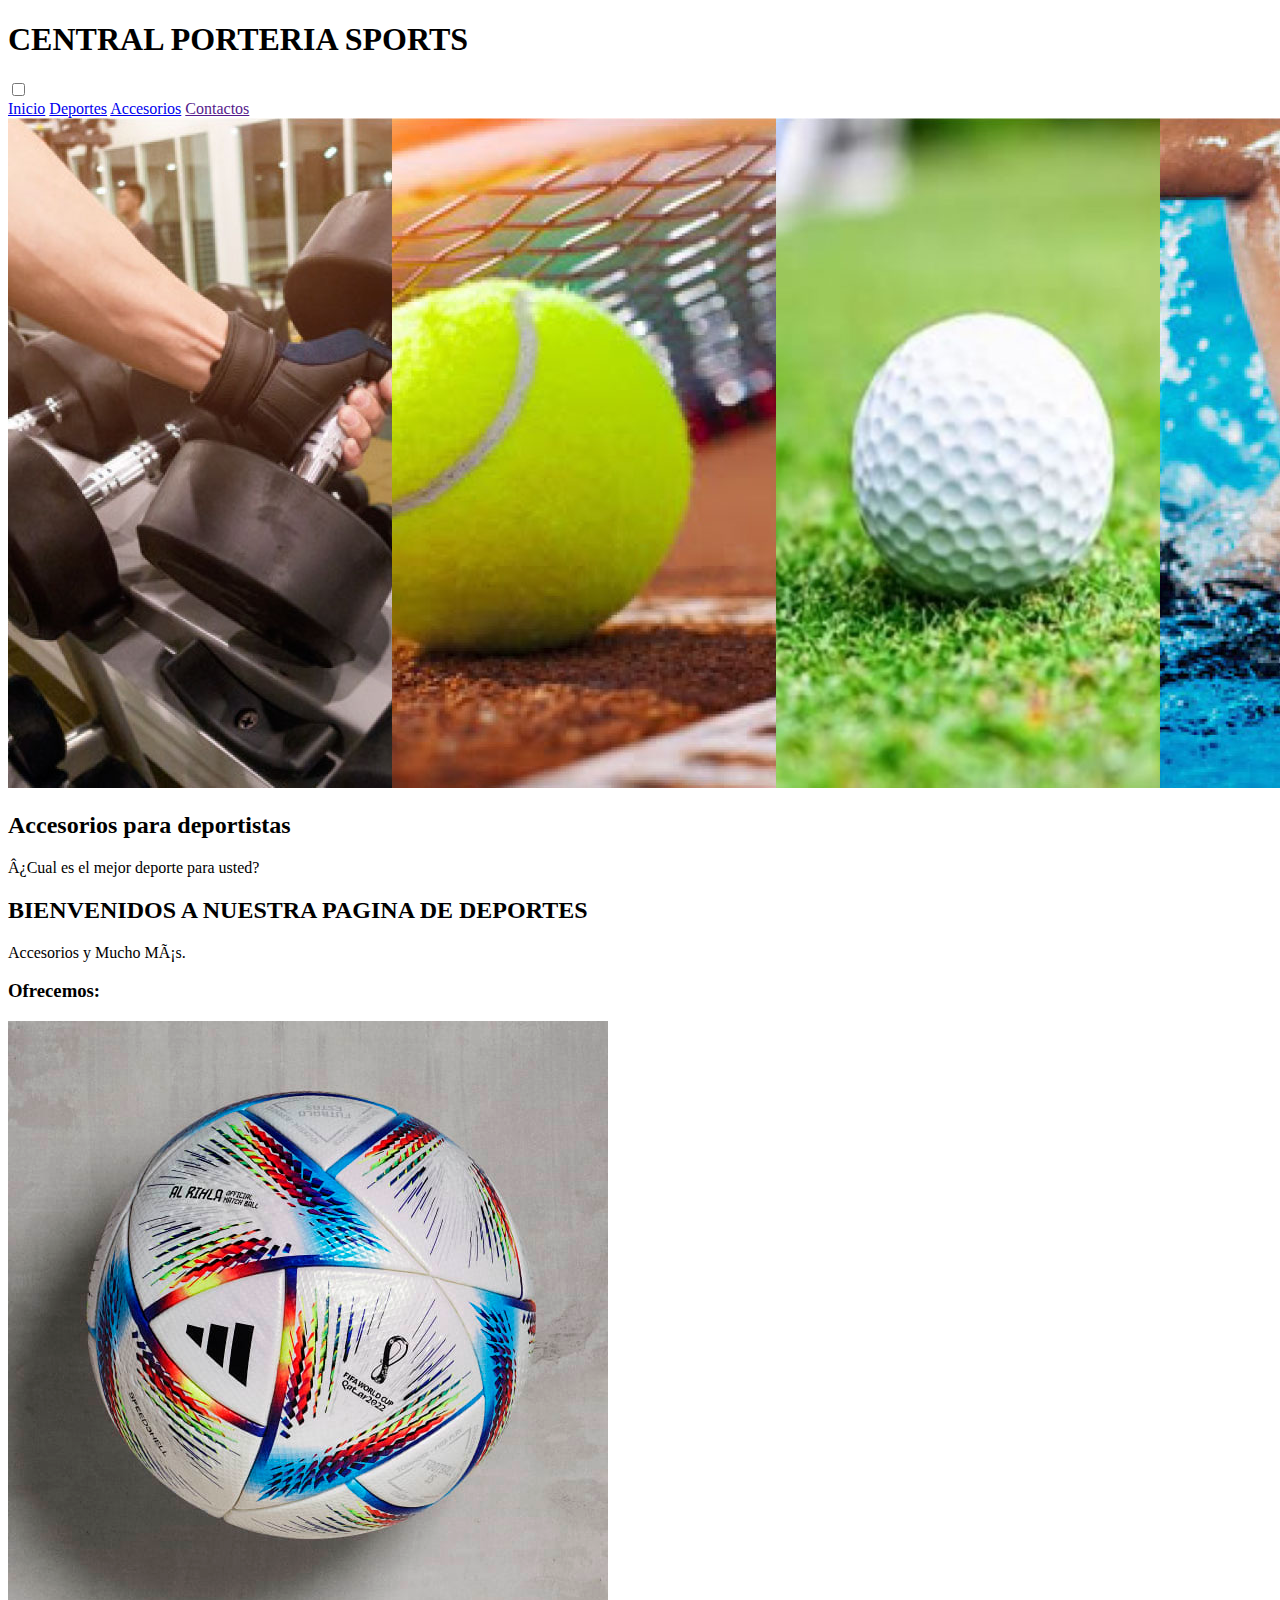
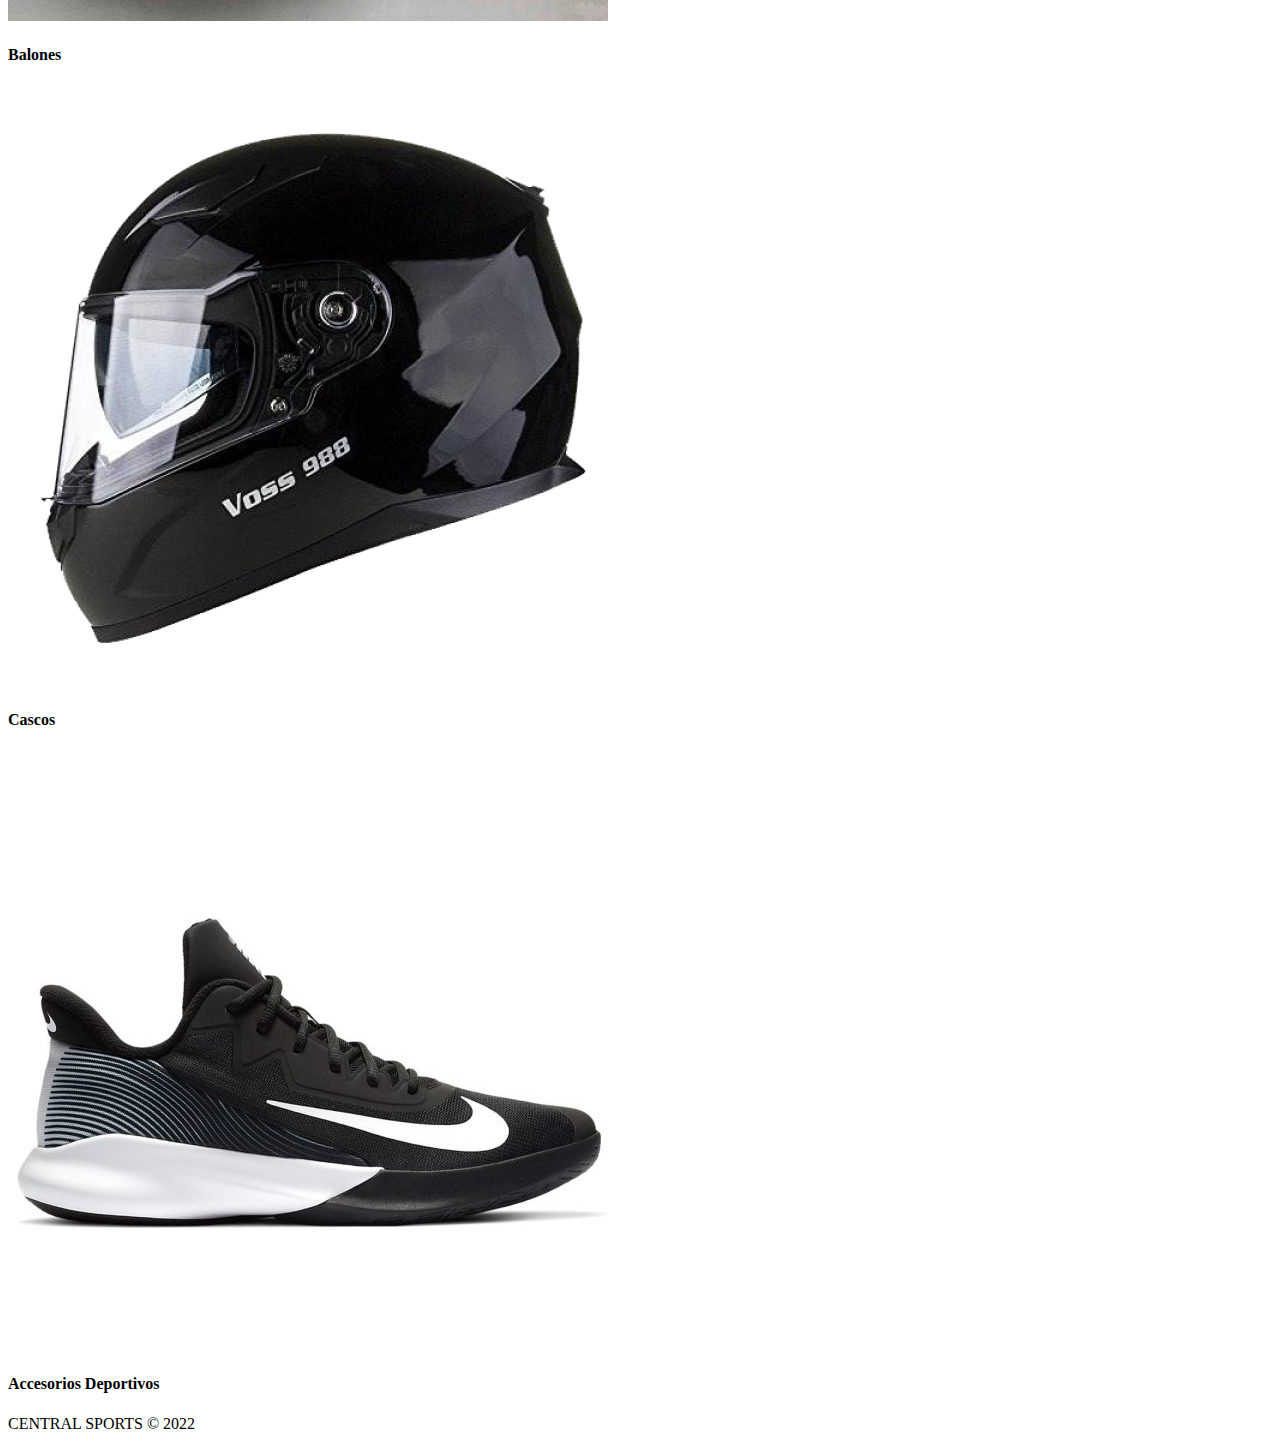
==== index(accesorios).html @ 3e3ab7d7 "Add files via upload" ====
<!DOCTYPE html>
<html lang="es">
   <head>
    <title>CENTRAL PORTERIA SPORTS</title>
    <meta charset="UFT-8">
    <meta name="viewport" content="width=device width, user-scalable=no, initial-scale=1, maximum-scale=1, minimun-scale=1">
        <link rel="stylesheet" href="css/fontello.css">
        <link rel="stylesheet" href="css/estilos.css">
        <link rel="stylesheet" href="css/menu.css">
        <link rel="stylesheet" href="css/banner.css">
        <link rel="stylesheet" href="css/blog.css">
        <link rel="stylesheet" href="css/info.css">
   </head>

   <body>
      <header>
         <div class="contenedor">
            <h1 class="icon-soccer-ball">CENTRAL PORTERIA SPORTS</h1>
            <input type="checkbox" id="menu-bar">
            <label class="icon-menu" for="menu-bar"></label>
            <nav class="menu">
               <a href="index.html">Inicio</a>
               <a href="index(Deportes).html">Deportes</a>
               <a href="index(accesorios).html">Accesorios</a>
               <a href="">Contactos</a>
            </nav>
          </div>
      </header>

      <main>
         <section id="banner">
            <img src="img/banneroff.jpg">
            <div class="contenedor">
            <h2>Accesorios para deportistas</h2>
            <p>¿Cual es el mejor deporte para usted?</p>
            </div>
         </section>

         <section id="bienvenidos">
            <h2>BIENVENIDOS A NUESTRA PAGINA DE DEPORTES</h2>
            <p>Accesorios y Mucho Más.</p>

         </section>


         <section id="blog">
            <h3>Ofrecemos:</h3>
            <div class="contenedor">
               <article>
                  <img src="img/baloned.jpg">
                  <h4>Balones</h4>
               </article>
               <article>
                  <img src="img/casco.jpg">
                  <h4>Cascos</h4>
               </article>
               <article>
                  <img src="img/zapatos.jpg">
                  <h4>Accesorios Deportivos</h4>
               </article>
   
               </article>

            </div>

         </section>

      </main>

      <footer>
         <div class="contenedor">
         <p class="copy">CENTRAL SPORTS &copy; 2022</p>
         <div class="sociales">
            <a class="icon-instagram" href="https://instagram.com/ajaviiiis"></a>
            <a class="icon-whatsapp" href="https://wa.me/+50230731502"></a>

         </div>

         </div>
      </footer>
    </body>
</html>
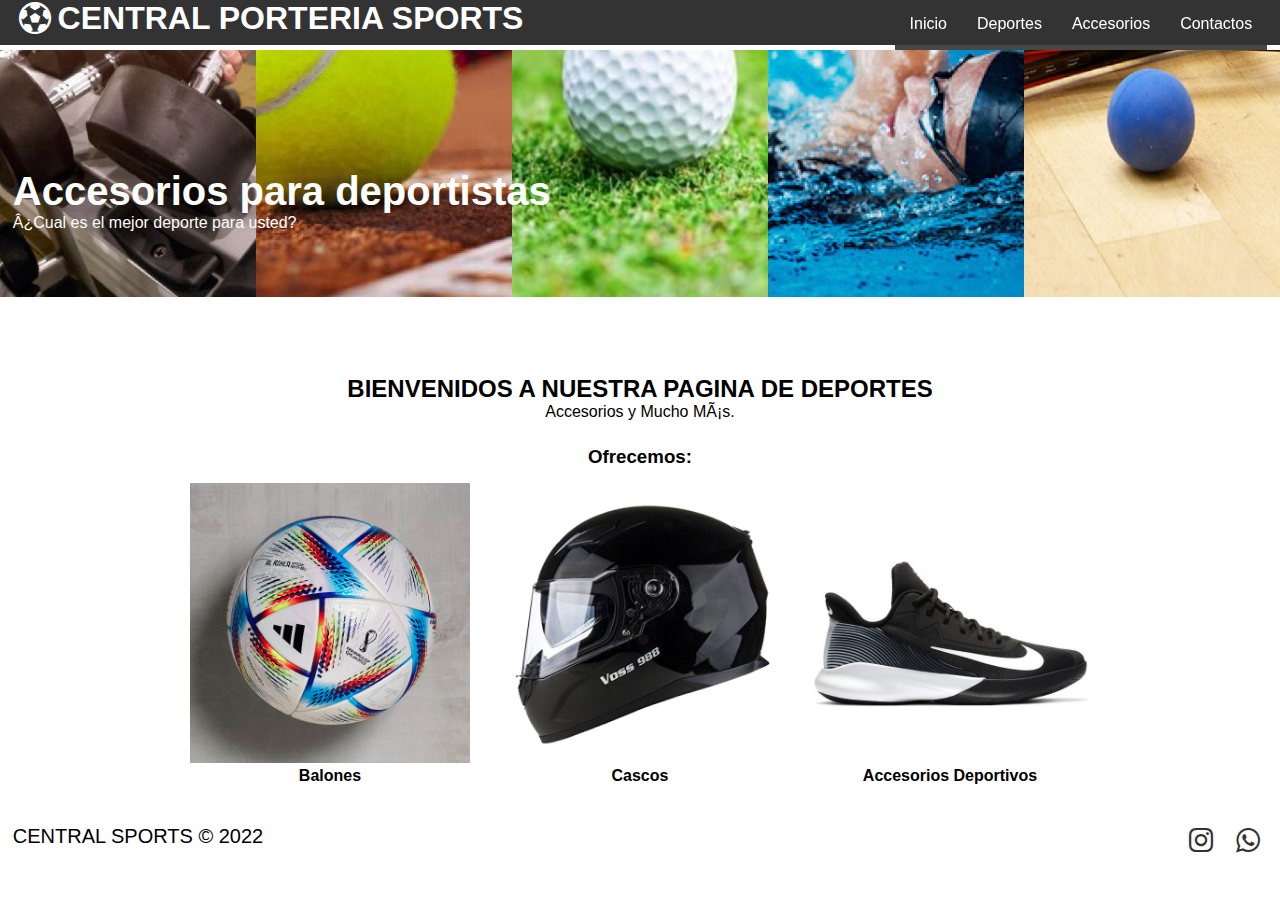
==== commit 9d516725: "Update index(accesorios).html" ====
--- a/index(accesorios).html
+++ b/index(accesorios).html
@@ -4,12 +4,12 @@
     <title>CENTRAL PORTERIA SPORTS</title>
     <meta charset="UFT-8">
     <meta name="viewport" content="width=device width, user-scalable=no, initial-scale=1, maximum-scale=1, minimun-scale=1">
-        <link rel="stylesheet" href="css/fontello.css">
-        <link rel="stylesheet" href="css/estilos.css">
-        <link rel="stylesheet" href="css/menu.css">
-        <link rel="stylesheet" href="css/banner.css">
-        <link rel="stylesheet" href="css/blog.css">
-        <link rel="stylesheet" href="css/info.css">
+        <link rel="stylesheet" href="fontello.css">
+        <link rel="stylesheet" href="estilos.css">
+        <link rel="stylesheet" href="menu.css">
+        <link rel="stylesheet" href="banner.css">
+        <link rel="stylesheet" href="blog.css">
+        <link rel="stylesheet" href="info.css">
    </head>
 
    <body>
@@ -79,4 +79,4 @@
          </div>
       </footer>
     </body>
-</html>+</html>
--- a/fontello.css
+++ b/fontello.css
@@ -0,0 +1,61 @@
+@font-face {
+  font-family: 'fontello';
+  src: url('../font/fontello.eot?904787');
+  src: url('../font/fontello.eot?904787#iefix') format('embedded-opentype'),
+       url('../font/fontello.woff2?904787') format('woff2'),
+       url('../font/fontello.woff?904787') format('woff'),
+       url('../font/fontello.ttf?904787') format('truetype'),
+       url('../font/fontello.svg?904787#fontello') format('svg');
+  font-weight: normal;
+  font-style: normal;
+}
+/* Chrome hack: SVG is rendered more smooth in Windozze. 100% magic, uncomment if you need it. */
+/* Note, that will break hinting! In other OS-es font will be not as sharp as it could be */
+/*
+@media screen and (-webkit-min-device-pixel-ratio:0) {
+  @font-face {
+    font-family: 'fontello';
+    src: url('../font/fontello.svg?904787#fontello') format('svg');
+  }
+}
+*/
+[class^="icon-"]:before, [class*=" icon-"]:before {
+  font-family: "fontello";
+  font-style: normal;
+  font-weight: normal;
+  speak: never;
+
+  display: inline-block;
+  text-decoration: inherit;
+  width: 1em;
+  margin-right: .2em;
+  text-align: center;
+  /* opacity: .8; */
+
+  /* For safety - reset parent styles, that can break glyph codes*/
+  font-variant: normal;
+  text-transform: none;
+
+  /* fix buttons height, for twitter bootstrap */
+  line-height: 1em;
+
+  /* Animation center compensation - margins should be symmetric */
+  /* remove if not needed */
+  margin-left: .2em;
+
+  /* you can be more comfortable with increased icons size */
+  /* font-size: 120%; */
+
+  /* Font smoothing. That was taken from TWBS */
+  -webkit-font-smoothing: antialiased;
+  -moz-osx-font-smoothing: grayscale;
+
+  /* Uncomment for 3D effect */
+  /* text-shadow: 1px 1px 1px rgba(127, 127, 127, 0.3); */
+}
+
+.icon-facebook:before { content: '\f09a'; } /* '' */
+.icon-menu:before { content: '\f0c9'; } /* '' */
+.icon-instagram:before { content: '\f16d'; } /* '' */
+.icon-soccer-ball:before { content: '\f1e3'; } /* '' */
+.icon-whatsapp:before { content: '\f232'; } /* '' */
--- a/estilos.css
+++ b/estilos.css
@@ -0,0 +1,83 @@
+@import url(http//fonts.googleapis.com/css?family=Open+Sans);
+@import url(menu.css);
+@import url(banner.css);
+@import url(blog.css);
+@import url(info.css);
+* {
+   margin: 0;
+   padding: 0;
+   box-sizing: border-box;
+   
+}
+
+body {
+    font-family: 'Open Sans', sans-serif;
+}
+
+header {
+    width: 100%;
+    height: 45px;
+    background: #333;
+    color: #fff;
+
+    position: fixed;
+    top: 0;
+    left: 0;
+    z-index: 100;
+}
+
+
+.contenedor {
+width: 98%;
+margin: auto;
+
+}
+
+h1 {
+    float: left;
+}
+
+header .contenedor {
+    display: table;
+}
+
+section {
+    width: 100%;
+    margin-bottom: 25px;
+}
+
+#bienvenidos {
+    text-align: center;
+}
+
+footer .contenedor {
+    display: flex;
+    flex-wrap: wrap;
+    justify-content: center;
+    padding-bottom: 25px;
+}
+
+.copy {
+    font-size: 20px;
+}
+
+.sociales {
+    width: 100%;
+    text-align: center;
+    font-size: 28px;
+}
+
+.sociales a {
+    color: #333;
+    text-decoration: none;
+}
+
+@media (min-width:768px) {
+    .sociales {
+        width: auto;
+    }
+
+    footer .contenedor {
+        justify-content: space-between;
+    }
+}
--- a/menu.css
+++ b/menu.css
@@ -0,0 +1,58 @@
+#menu-bar {
+    display: none;
+}
+
+header label {
+    float: right;
+    font-size: 28px;
+    margin: 6px 0;
+    cursor: pointer;
+}
+
+.menu {
+    position: absolute;
+    top: 50px;
+    left: 0;
+    width: 100%;
+    height: 100vh;
+    background: rgba(51,51,51,0.9);
+    transition: all 0.5s;
+    transform: translate(-100%);
+   
+}
+
+.menu a {
+    display: block;
+    color: #fff;
+    height: 50px;
+    text-decoration: none;
+    padding: 15px;
+    border-bottom: 1px solid rgba(255,255,255,0.3);
+}
+
+.menu a:hover {
+    background: rgba(255,255,255,0.3);
+}
+
+#menu-bar:checked ~ .menu {
+    transform: translate(0%);
+}
+
+@media (min-width:1024px) {
+    .menu {
+        position: static;
+        width: auto;
+        height: auto;
+        transform: translateX(0%);
+        float: right;
+        display: flex;
+    }
+
+    .menu a {
+        border: none;
+    }
+
+    header label {
+        display: none;
+    }
+}--- a/banner.css
+++ b/banner.css
@@ -0,0 +1,64 @@
+#banner {
+    margin-top: 50px;
+    position: relative;
+}
+
+#banner img {
+    width: 100%;
+    height: 100%;
+}
+
+#banner .contenedor {
+    position: absolute;
+    top: 50%;
+    left: 50%;
+    transform: translateX(-50%) translateY(-50%);
+    color: rgb(252, 253, 253);
+}
+
+#banner h2 {
+    font-size: 28px;
+    
+}
+
+#banner a {
+    display: block;
+    width: 100px;
+    color: rgb(248, 245, 245);
+    text-decoration: none;
+    padding: 7px;
+    margin-top: 10px;
+    border: 3px solid #fff;
+}
+
+#banner a:hover {
+    background: rgba(51,51,51,0.5);
+}
+
+@media (min-width:480px) {
+    #banner h2 {
+        font-size: 40px;
+    }
+
+    #banner a {
+        margin-top: 25px;
+    }
+}
+
+@media (min-width:768px) {
+    #banner {
+        height: 300px;
+        overflow: hidden;
+    }
+
+    #banner img {
+        height: auto;
+        margin-top: -100px;
+    }
+}
+
+@media (min-width:1024px) {
+    #banner img {
+        margin-top: -200px;
+    }
+}--- a/blog.css
+++ b/blog.css
@@ -0,0 +1,18 @@
+#blog h3, h4 {
+    text-align: center;
+}
+
+#blog .contenedor {
+    display: flex;
+    justify-content: center;
+    flex-wrap: wrap;
+}
+
+#blog article {
+    margin: 15px;
+}
+
+#blog img {
+    width: 100%;
+    max-width: 280px;
+}--- a/info.css
+++ b/info.css
@@ -0,0 +1,35 @@
+#info {
+    background: #333;
+    color: #fff;
+    text-align: center;
+    padding: 20px;
+}
+
+#info.contenedor {
+    display: flex;
+    flex-wrap: wrap;
+    justify-content: center;
+}
+
+.info-dep {
+    margin: 20px;
+}
+
+.info-dep img {
+    width: 180px;
+    height: 180px;
+    border-radius: 50%;
+    border: 7px solid #fff;
+}
+
+@media (min-width:480px) {
+    .info-dep {
+        width: 40%;
+    }
+}
+
+@media (min-width:1024px) {
+    .info-dep {
+        width: auto;
+    }
+}